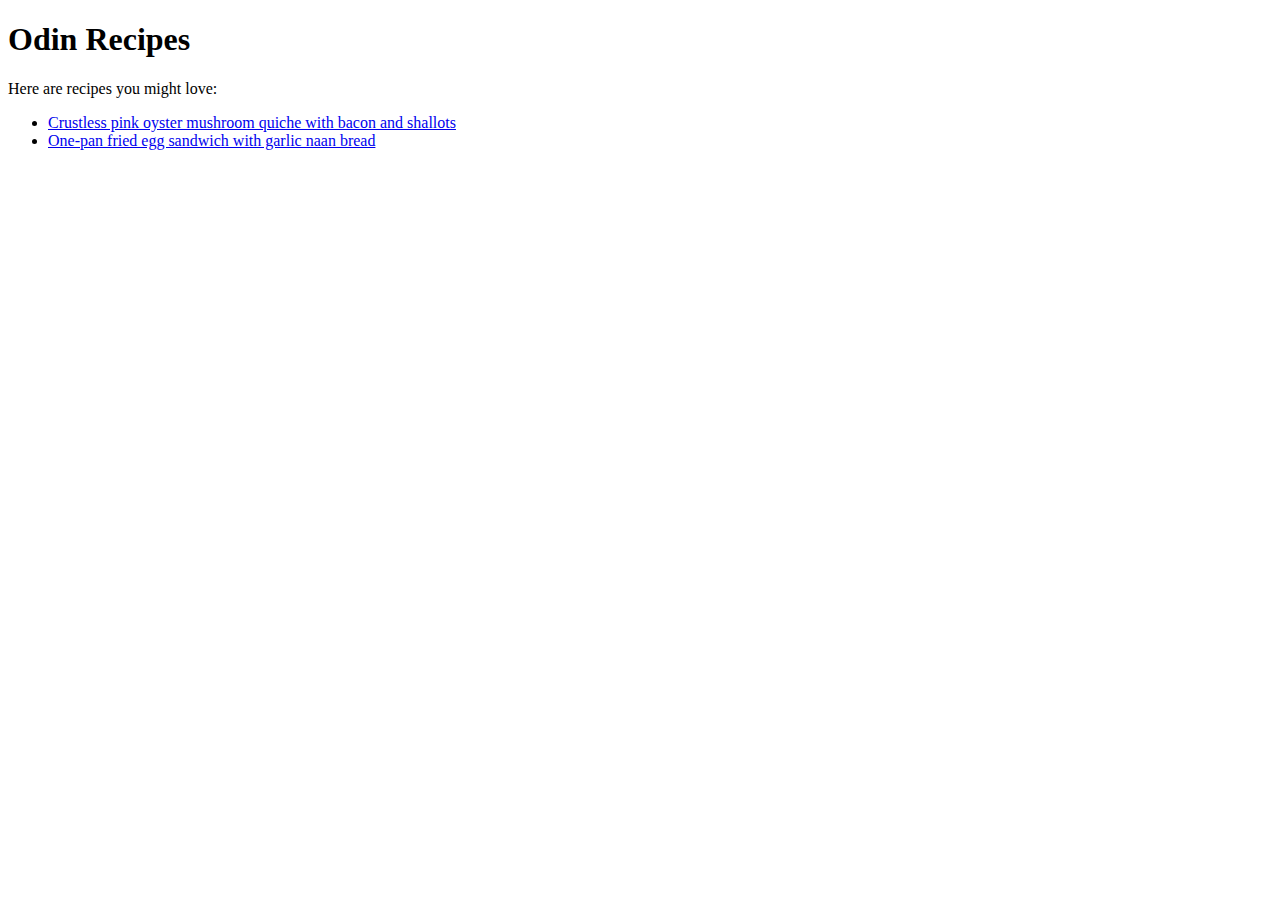
==== index.html @ f1e02c2b "Update homepage with quiche recipe link" ====
<!DOCTYPE html>
<html lang="en">

<head>
    <meta charset="UTF-8" />
    <meta name="viewport" content="width=device-width, initial-scale=1.0" />
    <title>Document</title>
</head>

<body>
    <h1>Odin Recipes</h1>
    <p>Here are recipes you might love:</p>

    <ul>
        <li>
            <a href="./recipes/oyster-mushroom-quiche.html">Crustless pink oyster mushroom quiche with bacon and
                shallots</a>
        </li>
        <li>
            <a href="./recipes/egg-sandwich.html">One-pan fried egg sandwich with garlic naan bread</a>
        </li>
    </ul>
</body>

</html>
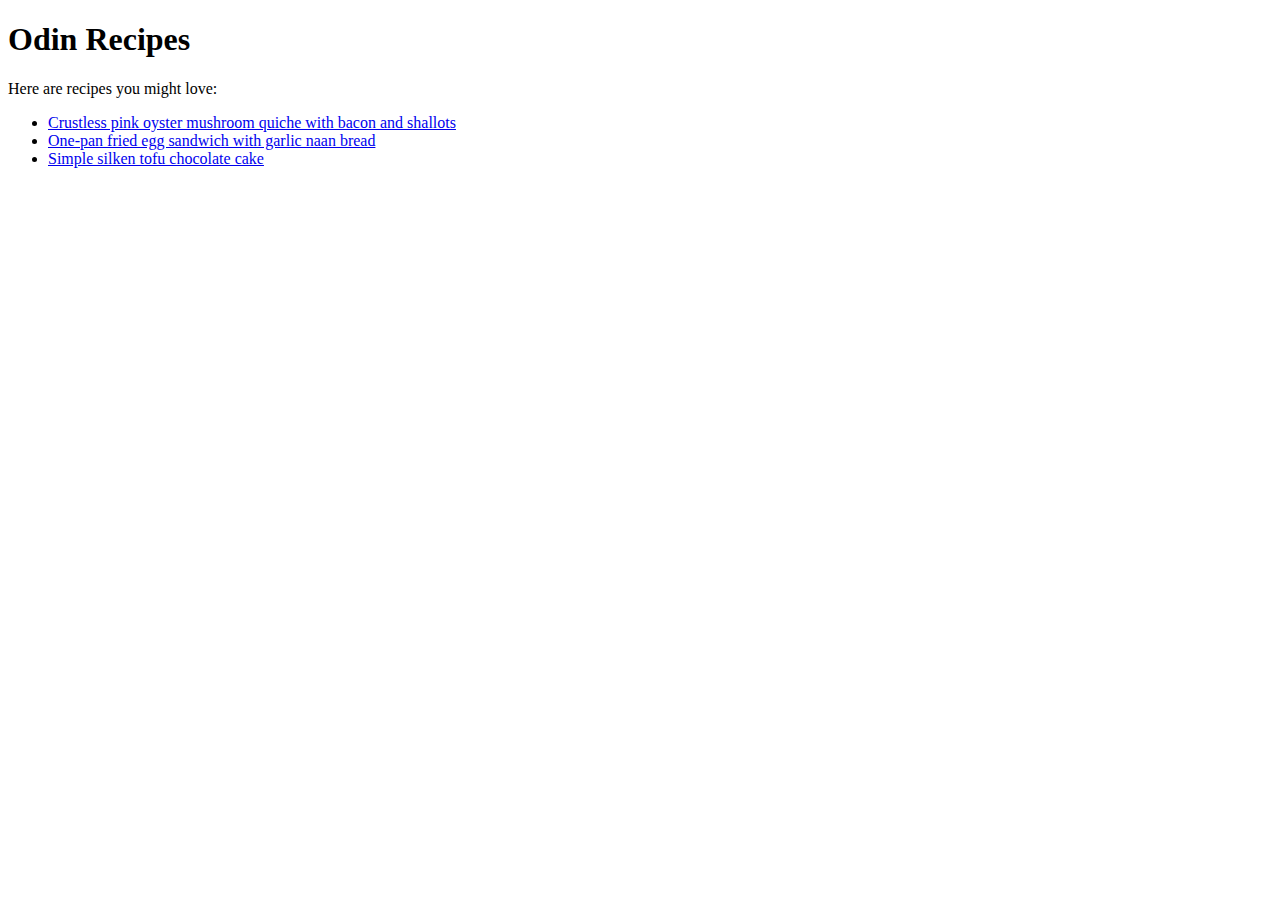
==== commit ff5f7253: "Add missing chocolate cake recipe to homepage" ====
--- a/index.html
+++ b/index.html
@@ -1,25 +1,30 @@
 <!DOCTYPE html>
 <html lang="en">
 
-<head>
-    <meta charset="UTF-8" />
-    <meta name="viewport" content="width=device-width, initial-scale=1.0" />
-    <title>Document</title>
-</head>
+  <head>
+      <meta charset="UTF-8" />
+      <meta name="viewport" content="width=device-width, initial-scale=1.0" />
+      <title>Document</title>
+  </head>
 
-<body>
-    <h1>Odin Recipes</h1>
-    <p>Here are recipes you might love:</p>
+  <body>
 
-    <ul>
-        <li>
-            <a href="./recipes/oyster-mushroom-quiche.html">Crustless pink oyster mushroom quiche with bacon and
-                shallots</a>
-        </li>
-        <li>
-            <a href="./recipes/egg-sandwich.html">One-pan fried egg sandwich with garlic naan bread</a>
+      <h1>Odin Recipes</h1>
+      <p>Here are recipes you might love:</p>
+
+      <ul>
+          <li>
+              <a href="./recipes/oyster-mushroom-quiche.html">Crustless pink oyster mushroom quiche with bacon and
+                  shallots</a>
+          </li>
+          <li>
+              <a href="./recipes/egg-sandwich.html">One-pan fried egg sandwich with garlic naan bread</a>
+          </li>
+          <li>
+            <a href="./recipes/tofu-chocolate-cake.html">Simple silken tofu chocolate cake</a>
         </li>
     </ul>
-</body>
+
+    </body>
 
 </html>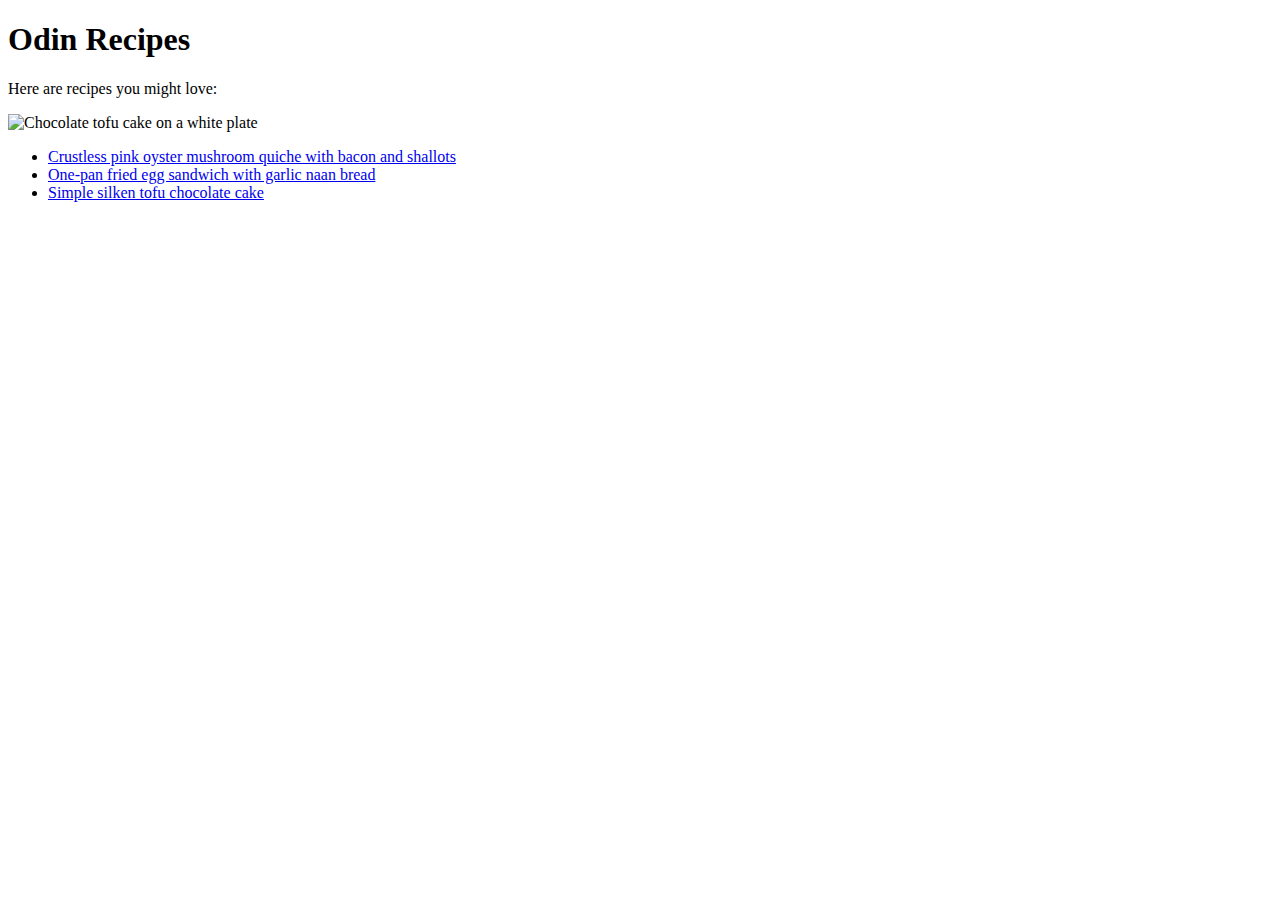
==== commit 2f852ebe: "Add featured image of chocolate cake" ====
--- a/index.html
+++ b/index.html
@@ -11,6 +11,8 @@
 
       <h1>Odin Recipes</h1>
       <p>Here are recipes you might love:</p>
+      <img src="https://garlicdelight.com/wp-content/uploads/20201026-silken-tofu-chocolate-cake-7.jpg" 
+      alt="Chocolate tofu cake on a white plate" width="720px">
 
       <ul>
           <li>
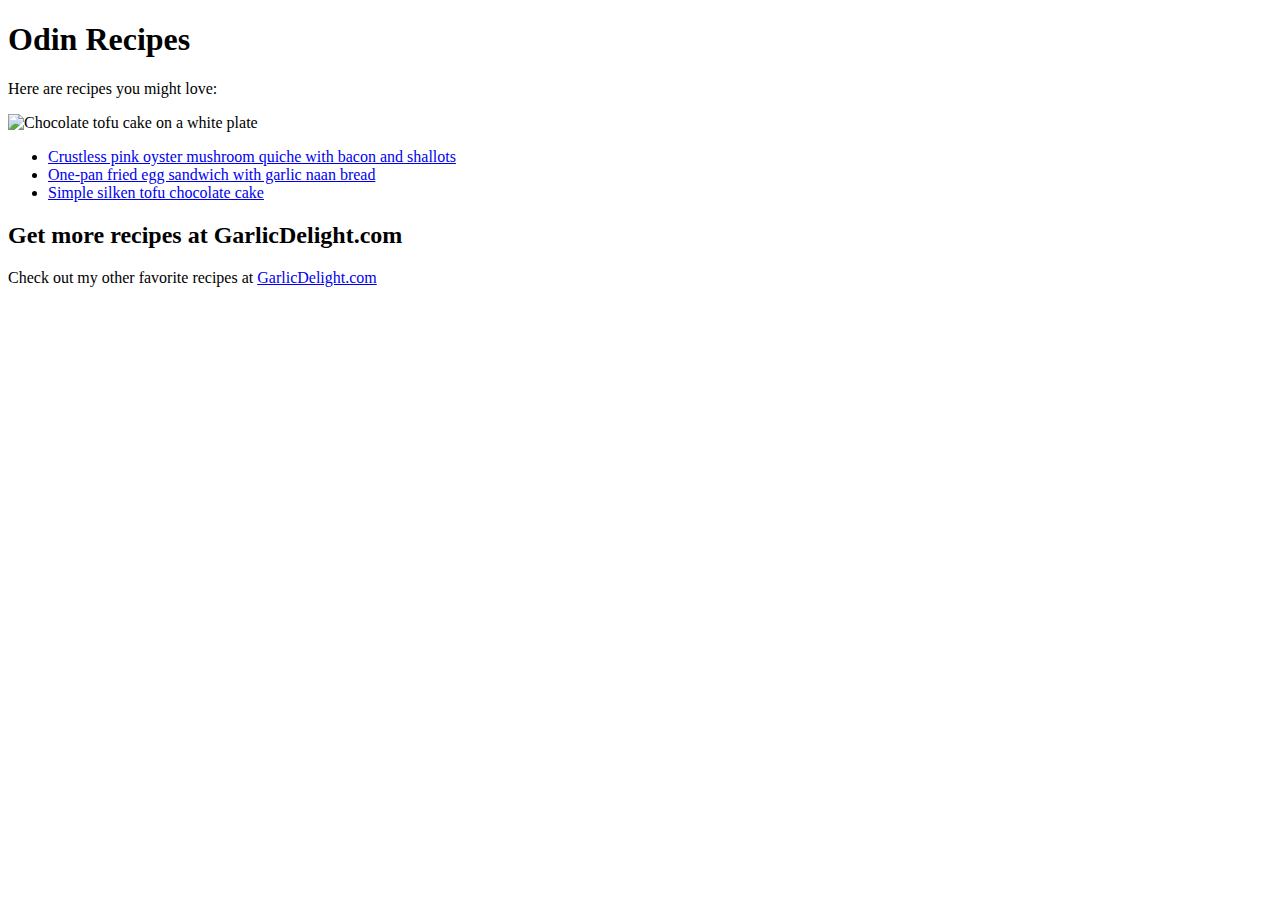
==== commit 95a4b5cb: "Add promo end section to homepage" ====
--- a/index.html
+++ b/index.html
@@ -4,7 +4,7 @@
   <head>
       <meta charset="UTF-8" />
       <meta name="viewport" content="width=device-width, initial-scale=1.0" />
-      <title>Document</title>
+      <title>Garlic Delight's popular recipes</title>
   </head>
 
   <body>
@@ -27,6 +27,9 @@
         </li>
     </ul>
 
-    </body>
+    <h2>Get more recipes at GarlicDelight.com</h2>
+    <p>Check out my other favorite recipes at <a href="https://garlicdelight.com">GarlicDelight.com</a></p>
+
+  </body>
 
 </html>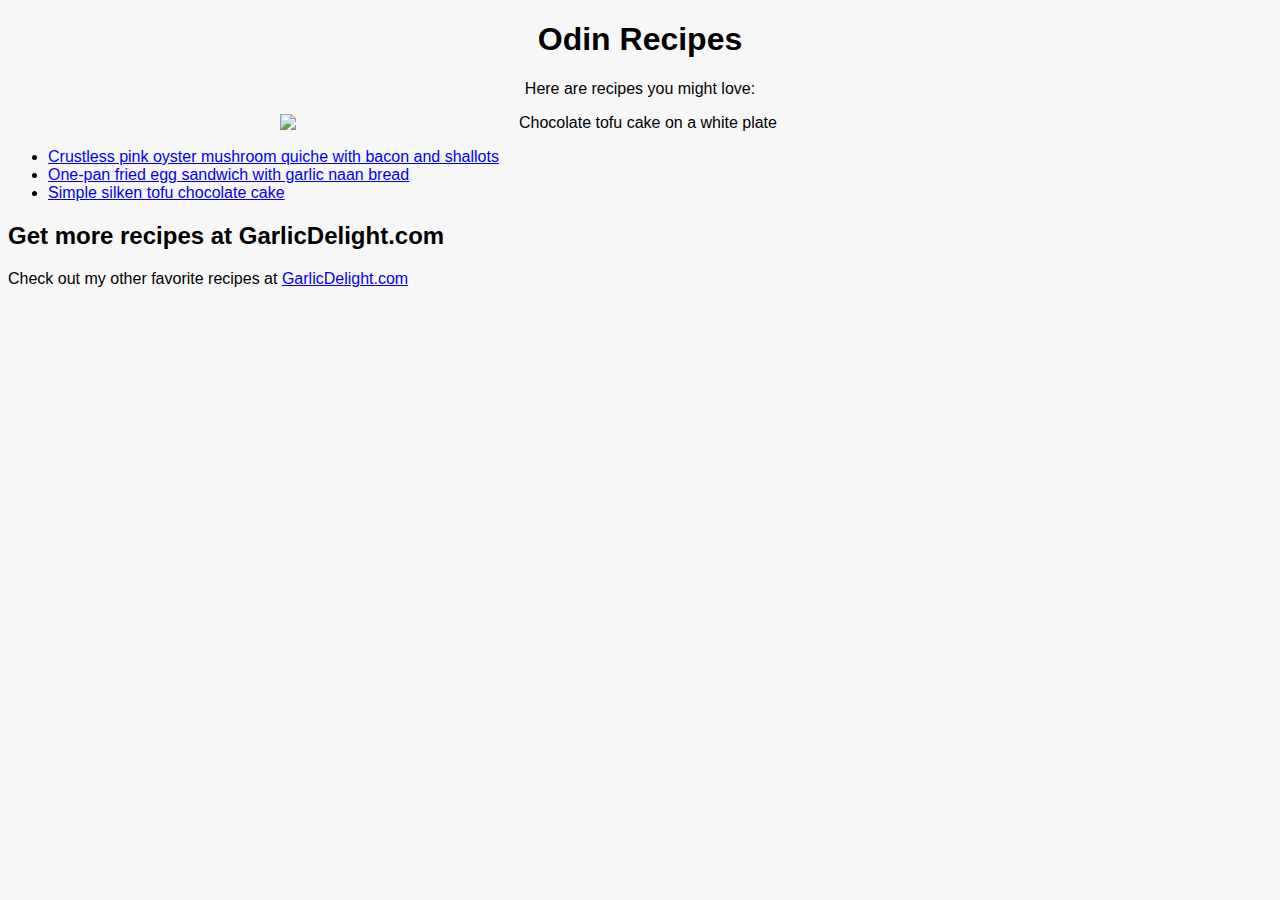
==== commit c4726b36: "Add container elements to style sections" ====
--- a/index.html
+++ b/index.html
@@ -5,14 +5,17 @@
       <meta charset="UTF-8" />
       <meta name="viewport" content="width=device-width, initial-scale=1.0" />
       <title>Garlic Delight's popular recipes</title>
+      <link rel="stylesheet" href="style.css">
   </head>
 
   <body>
-
+    
+    <div class="above-fold">
       <h1>Odin Recipes</h1>
       <p>Here are recipes you might love:</p>
-      <img src="https://garlicdelight.com/wp-content/uploads/20201026-silken-tofu-chocolate-cake-7.jpg" 
-      alt="Chocolate tofu cake on a white plate" width="720px">
+        <img class="featured-image" src="https://garlicdelight.com/wp-content/uploads/20201026-silken-tofu-chocolate-cake-7.jpg" 
+        alt="Chocolate tofu cake on a white plate" width="720px">
+    </div>
 
       <ul>
           <li>
--- a/style.css
+++ b/style.css
@@ -0,0 +1,19 @@
+* {
+    background-color: rgb(247, 247, 247);
+    color: hsl(202°, 12%, 33%);
+    font-family: Verdana, Tahoma, sans-serif;
+}
+
+h1 {
+    text-align: center;
+}
+
+.above-fold {
+    text-align: center;
+}
+
+.featured-image {
+    display: block;
+    margin-left: auto;
+    margin-right: auto;
+}
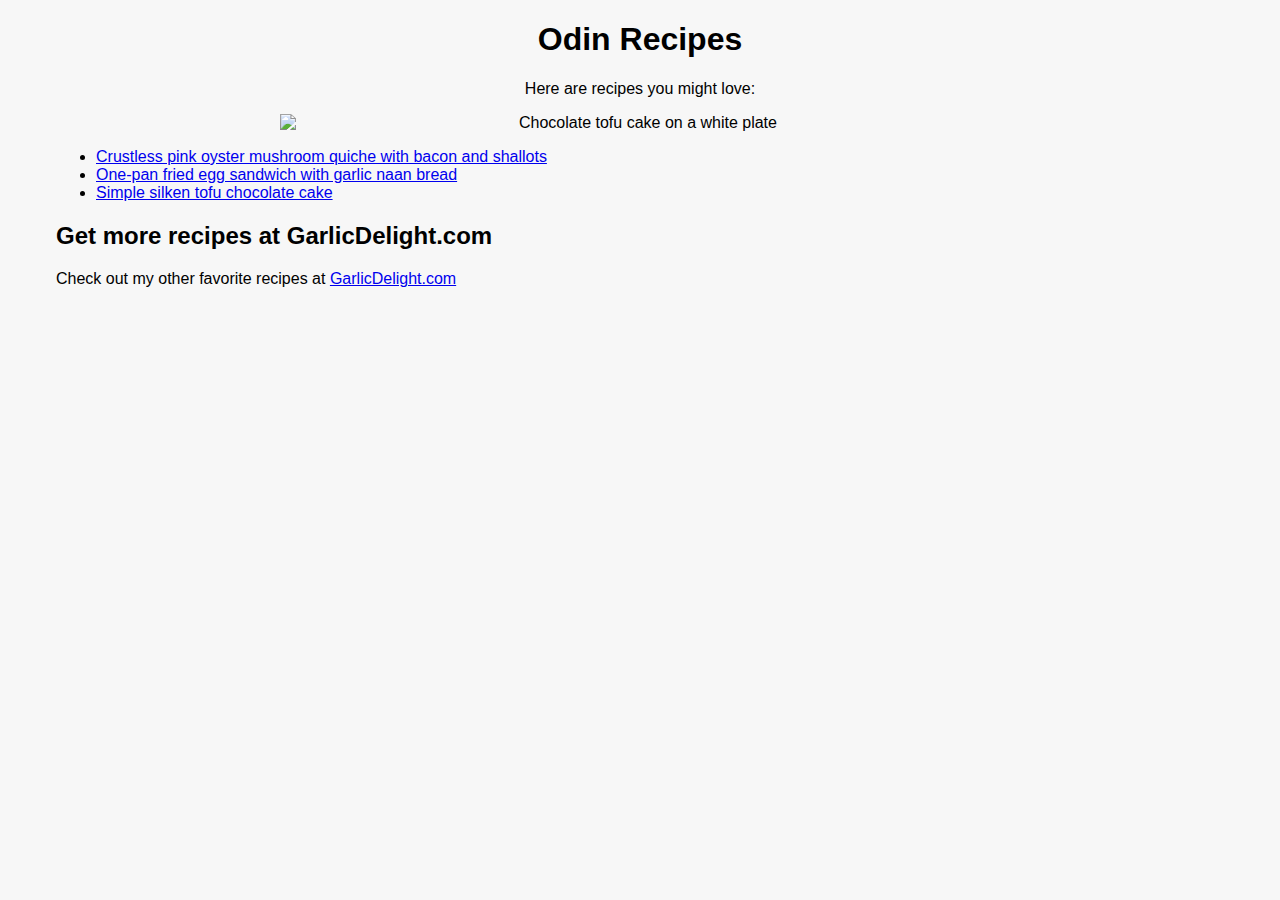
==== commit dd28cf74: "Add containers and above the fold styling" ====
--- a/index.html
+++ b/index.html
@@ -10,12 +10,13 @@
 
   <body>
     
-    <div class="above-fold">
-      <h1>Odin Recipes</h1>
-      <p>Here are recipes you might love:</p>
-        <img class="featured-image" src="https://garlicdelight.com/wp-content/uploads/20201026-silken-tofu-chocolate-cake-7.jpg" 
-        alt="Chocolate tofu cake on a white plate" width="720px">
-    </div>
+    <div class="container">
+      <div class="above-fold">
+        <h1>Odin Recipes</h1>
+        <p>Here are recipes you might love:</p>
+          <img class="featured-image" src="https://garlicdelight.com/wp-content/uploads/20201026-silken-tofu-chocolate-cake-7.jpg" 
+          alt="Chocolate tofu cake on a white plate" width="720px">
+      </div>
 
       <ul>
           <li>
@@ -27,12 +28,13 @@
           </li>
           <li>
             <a href="./recipes/tofu-chocolate-cake.html">Simple silken tofu chocolate cake</a>
-        </li>
-    </ul>
+          </li>
+      </ul>
 
-    <h2>Get more recipes at GarlicDelight.com</h2>
-    <p>Check out my other favorite recipes at <a href="https://garlicdelight.com">GarlicDelight.com</a></p>
+      <h2>Get more recipes at GarlicDelight.com</h2>
+      <p>Check out my other favorite recipes at <a href="https://garlicdelight.com">GarlicDelight.com</a></p>
 
+    </div>
   </body>
 
 </html>--- a/style.css
+++ b/style.css
@@ -6,6 +6,12 @@
 
 h1 {
     text-align: center;
+}
+
+.container {
+    display: block;
+    padding-left: 3rem;
+    padding-right: 3rem;
 }
 
 .above-fold {
